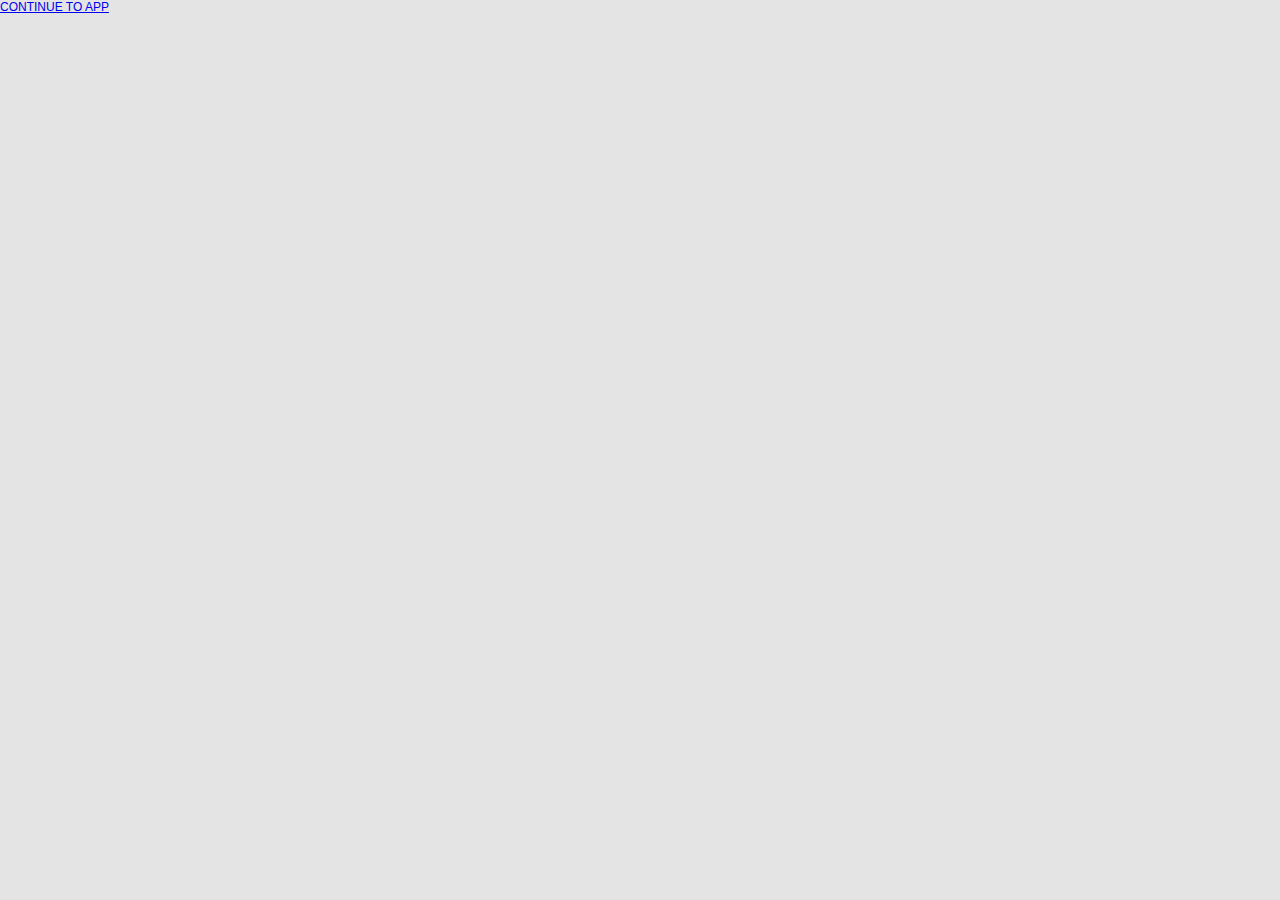
==== www/index.html @ 98c74e8a "Initial commit" ====
<!DOCTYPE html>
<html>
    <head>
        <meta charset="utf-8" />
        <meta name="format-detection" content="telephone=no" />
        <meta name="msapplication-tap-highlight" content="no" />
        <!-- WARNING: for iOS 7, remove the width=device-width and height=device-height attributes. See https://issues.apache.org/jira/browse/CB-4323 -->
        <meta name="viewport" content="user-scalable=no, initial-scale=1, maximum-scale=1, minimum-scale=1, width=device-width, height=device-height, target-densitydpi=device-dpi" />
        <link rel="stylesheet" type="text/css" href="css/index.css" />
        <title>Home Page</title>
    </head>
    <body>
        <div class="app">
            <a href="front.html">Continue to App</a>            
        </div>
        <script type="text/javascript" src="cordova.js"></script>
        <script type="text/javascript" src="js/index.js"></script>
        <script type="text/javascript">
            app.initialize();
        </script>
    </body>
</html>
---- www/css/index.css ----
/*
 * Licensed to the Apache Software Foundation (ASF) under one
 * or more contributor license agreements.  See the NOTICE file
 * distributed with this work for additional information
 * regarding copyright ownership.  The ASF licenses this file
 * to you under the Apache License, Version 2.0 (the
 * "License"); you may not use this file except in compliance
 * with the License.  You may obtain a copy of the License at
 *
 * http://www.apache.org/licenses/LICENSE-2.0
 *
 * Unless required by applicable law or agreed to in writing,
 * software distributed under the License is distributed on an
 * "AS IS" BASIS, WITHOUT WARRANTIES OR CONDITIONS OF ANY
 * KIND, either express or implied.  See the License for the
 * specific language governing permissions and limitations
 * under the License.
 */
* {
    -webkit-tap-highlight-color: rgba(0,0,0,0); /* make transparent link selection, adjust last value opacity 0 to 1.0 */
}

body {
    -webkit-touch-callout: none;                /* prevent callout to copy image, etc when tap to hold */
    -webkit-text-size-adjust: none;             /* prevent webkit from resizing text to fit */
    -webkit-user-select: none;                  /* prevent copy paste, to allow, change 'none' to 'text' */
    background-color:#E4E4E4;
    background-attachment:fixed;
    font-family:'HelveticaNeue-Light', 'HelveticaNeue', Helvetica, Arial, sans-serif;
    font-size:12px;
    height:100%;
    margin:0px;
    padding:0px;
    text-transform:uppercase;
    width:100%;
}



h1 {
    font-size:24px;
    font-weight:normal;
    margin:0px;
    overflow:visible;
    padding:0px;
    text-align:center;
}

.event {
    border-radius:4px;
    -webkit-border-radius:4px;
    color:#FFFFFF;
    font-size:12px;
    margin:0px 30px;
    padding:2px 0px;
}

.event.listening {
    background-color:#333333;
    display:block;
}

.event.received {
    background-color:#4B946A;
    display:none;
}

@keyframes fade {
    from { opacity: 1.0; }
    50% { opacity: 0.4; }
    to { opacity: 1.0; }
}
 
@-webkit-keyframes fade {
    from { opacity: 1.0; }
    50% { opacity: 0.4; }
    to { opacity: 1.0; }
}
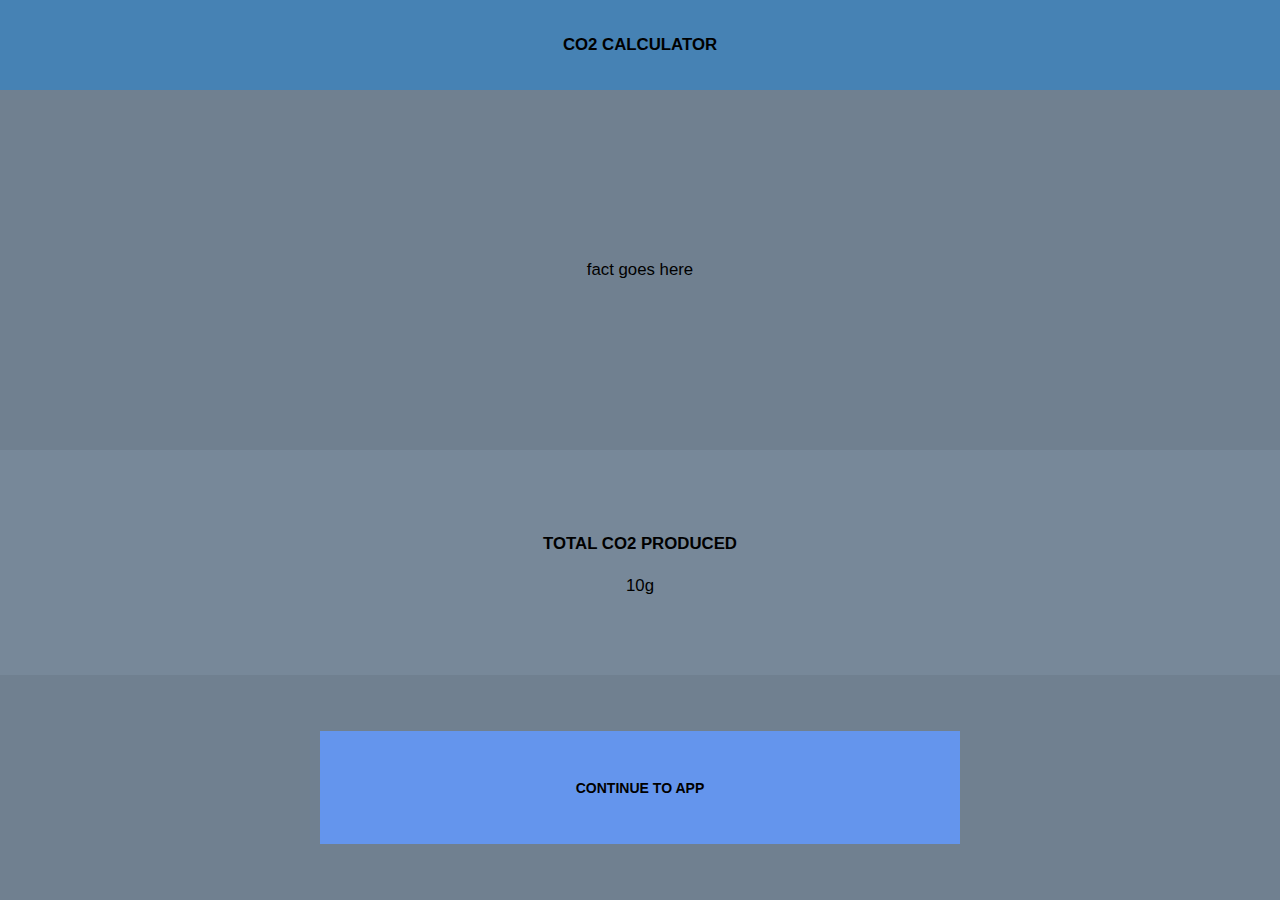
==== commit 73cd4e6a: "Creating template for the initial splash screen" ====
--- a/www/index.html
+++ b/www/index.html
@@ -5,16 +5,48 @@
         <meta name="format-detection" content="telephone=no" />
         <meta name="msapplication-tap-highlight" content="no" />
         <!-- WARNING: for iOS 7, remove the width=device-width and height=device-height attributes. See https://issues.apache.org/jira/browse/CB-4323 -->
-        <meta name="viewport" content="user-scalable=no, initial-scale=1, maximum-scale=1, minimum-scale=1, width=device-width, height=device-height, target-densitydpi=device-dpi" />
+        <meta name="viewport" content="user-scalable=no, initial-scale=1, maximum-scale=1, minimum-scale=1, width=device-width, height=device-height, target-densitydpi=medium-dpi, user-scalable=0" />
         <link rel="stylesheet" type="text/css" href="css/index.css" />
+        <link rel="stylesheet" type="text/css" href="css/splash.css" />
         <title>Home Page</title>
     </head>
     <body>
-        <div class="app">
-            <a href="front.html">Continue to App</a>            
+        <div class="app" id="screen">
+            <div class="flexcontainer" id="title_container">
+                <div class="wrapper">
+                    <div class="wrapped_content" id="titlebox">
+                        <h4>CO2 Calculator</h4>
+                    </div>
+                </div>
+            </div>        
+            <div class="flexcontainer" id="fact_container">
+                <div class="wrapper">
+                    <div class="wrapped_content" id="factbox">
+                        <p id="cool_fact">fact goes here</p>
+                    </div>
+                </div>
+            </div>
+            <div class="flexcontainer" id="total_container">
+                <div class="wrapper">
+                    <div class="wrapped_content" id="totalbox">
+                        <h4>Total CO2 Produced</h4>
+                        <p id="total_emissions">10g</p>
+                    </div>
+                </div>
+            </div>            
+            <div class="flexcontainer" id="button_container">
+                <div class="wrapper">
+                    <div class="wrapped_content" id="buttonbox">
+                        <div id="fakebutton">
+                            <h3>Continue to App</h3>
+                        </div> 
+                    </div>
+                </div>
+            </div>            
         </div>
         <script type="text/javascript" src="cordova.js"></script>
         <script type="text/javascript" src="js/index.js"></script>
+        <script type="text/javascript" src="js/splash.js"></script>
         <script type="text/javascript">
             app.initialize();
         </script>
--- a/www/css/splash.css
+++ b/www/css/splash.css
@@ -0,0 +1,71 @@
+html, body {
+    height: 100%;
+    width: 100%;
+    margin: 0;
+}
+
+.app {
+    height:100%;
+    background-color:yellow;
+}
+
+.flexcontainer {
+    display: -webkit-flex;
+    display: flex;
+    width: 100%;
+    -webkit-flex-direction: column;
+    flex-direction: column;
+}
+
+.wrapped_content {
+    display: table-cell;
+    vertical-align: middle;
+    text-align:center
+    }
+    
+.wrapper{
+    width: 100%;
+    height: 100%;
+    display: table;
+}
+
+#title_container{
+    height:10%;
+    background-color:steelblue;
+}
+
+#fact_container{
+    height:40%;
+    background-color:slategrey;
+}
+
+#total_container{
+    height:25%;
+    background-color:lightslategrey;
+}
+
+#button_container{
+    height:25%;
+    background-color:slategrey;
+}
+
+#fakebutton{
+    display: flex;
+    justify-content: center; /* align horizontal */
+    align-items: center; /* align vertical */
+    margin-top:0px;
+    margin-left:25%;
+    height:50%;
+    width:50%;
+    background-color:cornflowerblue;
+}
+
+h4{
+    font-size:1.4em;
+}
+
+p{
+    font-size:1.4em;
+    text-transform: none;
+
+}